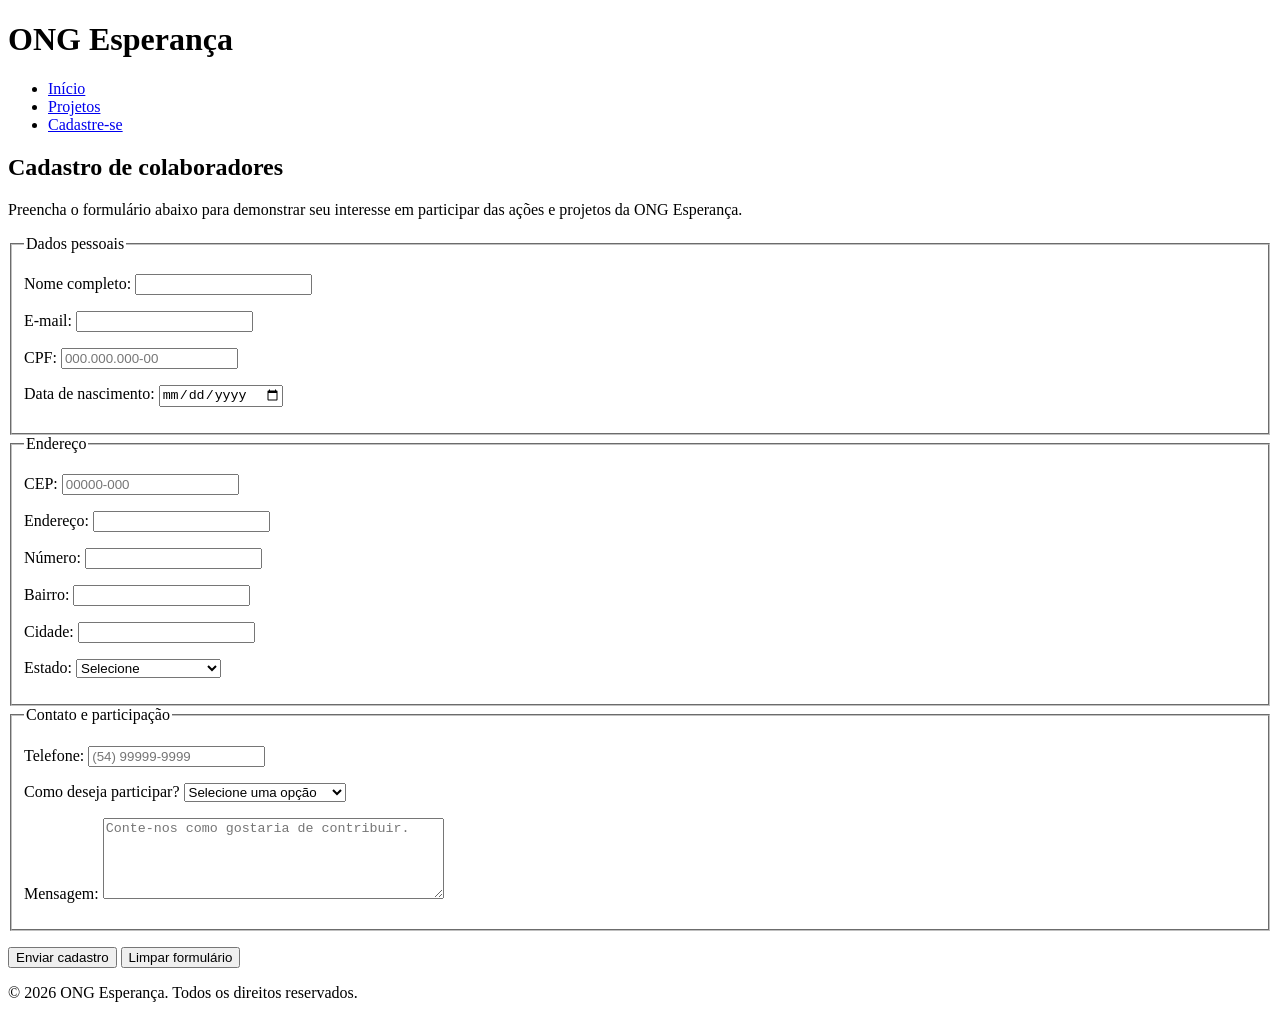
==== cadastro.html @ d4526f1a "Add cadastro.html for ONG Esperança registration This file contains the HTML structure for the regis" ====
<!DOCTYPE html>
<html lang="pt-BR">
<head>
    <meta charset="UTF-8">
    <meta name="viewport" content="width=device-width, initial-scale=1.0">
    <meta name="description" content="Cadastre-se para participar das ações e projetos da ONG Esperança.">
    <title>ONG Esperança | Cadastro</title>
</head>

<body>

    <header>
        <h1>ONG Esperança</h1>

        <nav aria-label="Navegação principal">
            <ul>
                <li><a href="index.html">Início</a></li>
                <li><a href="projetos.html">Projetos</a></li>
                <li><a href="cadastro.html" aria-current="page">Cadastre-se</a></li>
            </ul>
        </nav>
    </header>

    <main>

        <section>
            <h2>Cadastro de colaboradores</h2>

            <p>
                Preencha o formulário abaixo para demonstrar seu interesse
                em participar das ações e projetos da ONG Esperança.
            </p>

            <form action="#" method="post">

                <fieldset>
                    <legend>Dados pessoais</legend>

                    <p>
                        <label for="nome">Nome completo:</label>
                        <input
                            type="text"
                            id="nome"
                            name="nome"
                            autocomplete="name"
                            required
                        >
                    </p>

                    <p>
                        <label for="email">E-mail:</label>
                        <input
                            type="email"
                            id="email"
                            name="email"
                            autocomplete="email"
                            required
                        >
                    </p>

                    <p>
                        <label for="cpf">CPF:</label>
                        <input
                            type="text"
                            id="cpf"
                            name="cpf"
                            inputmode="numeric"
                            pattern="[0-9]{3}\.?[0-9]{3}\.?[0-9]{3}-?[0-9]{2}"
                            placeholder="000.000.000-00"
                            title="Digite um CPF válido no formato 000.000.000-00"
                            maxlength="14"
                            required
                        >
                    </p>

                    <p>
                        <label for="nascimento">Data de nascimento:</label>
                        <input
                            type="date"
                            id="nascimento"
                            name="nascimento"
                            autocomplete="bday"
                            required
                        >
                    </p>
                </fieldset>

                <fieldset>
                    <legend>Endereço</legend>

                    <p>
                        <label for="cep">CEP:</label>
                        <input
                            type="text"
                            id="cep"
                            name="cep"
                            inputmode="numeric"
                            pattern="[0-9]{5}-?[0-9]{3}"
                            placeholder="00000-000"
                            title="Digite um CEP válido no formato 00000-000"
                            maxlength="9"
                            autocomplete="postal-code"
                            required
                        >
                    </p>

                    <p>
                        <label for="endereco">Endereço:</label>
                        <input
                            type="text"
                            id="endereco"
                            name="endereco"
                            autocomplete="street-address"
                            required
                        >
                    </p>

                    <p>
                        <label for="numero">Número:</label>
                        <input
                            type="number"
                            id="numero"
                            name="numero"
                            min="1"
                            required
                        >
                    </p>

                    <p>
                        <label for="bairro">Bairro:</label>
                        <input
                            type="text"
                            id="bairro"
                            name="bairro"
                            required
                        >
                    </p>

                    <p>
                        <label for="cidade">Cidade:</label>
                        <input
                            type="text"
                            id="cidade"
                            name="cidade"
                            autocomplete="address-level2"
                            required
                        >
                    </p>

                    <p>
                        <label for="estado">Estado:</label>
                        <select
                            id="estado"
                            name="estado"
                            autocomplete="address-level1"
                            required
                        >
                            <option value="">Selecione</option>
                            <option value="AC">Acre</option>
                            <option value="AL">Alagoas</option>
                            <option value="AP">Amapá</option>
                            <option value="AM">Amazonas</option>
                            <option value="BA">Bahia</option>
                            <option value="CE">Ceará</option>
                            <option value="DF">Distrito Federal</option>
                            <option value="ES">Espírito Santo</option>
                            <option value="GO">Goiás</option>
                            <option value="MA">Maranhão</option>
                            <option value="MT">Mato Grosso</option>
                            <option value="MS">Mato Grosso do Sul</option>
                            <option value="MG">Minas Gerais</option>
                            <option value="PA">Pará</option>
                            <option value="PB">Paraíba</option>
                            <option value="PR">Paraná</option>
                            <option value="PE">Pernambuco</option>
                            <option value="PI">Piauí</option>
                            <option value="RJ">Rio de Janeiro</option>
                            <option value="RN">Rio Grande do Norte</option>
                            <option value="RS">Rio Grande do Sul</option>
                            <option value="RO">Rondônia</option>
                            <option value="RR">Roraima</option>
                            <option value="SC">Santa Catarina</option>
                            <option value="SP">São Paulo</option>
                            <option value="SE">Sergipe</option>
                            <option value="TO">Tocantins</option>
                        </select>
                    </p>
                </fieldset>

                <fieldset>
                    <legend>Contato e participação</legend>

                    <p>
                        <label for="telefone">Telefone:</label>
                        <input
                            type="tel"
                            id="telefone"
                            name="telefone"
                            inputmode="tel"
                            pattern="\(?[0-9]{2}\)?\s?[0-9]{4,5}-?[0-9]{4}"
                            placeholder="(54) 99999-9999"
                            title="Digite um telefone válido, por exemplo (54) 99999-9999"
                            maxlength="15"
                            autocomplete="tel"
                            required
                        >
                    </p>

                    <p>
                        <label for="interesse">Como deseja participar?</label>
                        <select
                            id="interesse"
                            name="interesse"
                            required
                        >
                            <option value="">Selecione uma opção</option>
                            <option value="voluntario">Trabalho voluntário</option>
                            <option value="doacao">Realizar doações</option>
                            <option value="ambos">Voluntariado e doações</option>
                        </select>
                    </p>

                    <p>
                        <label for="mensagem">Mensagem:</label>
                        <textarea
                            id="mensagem"
                            name="mensagem"
                            rows="5"
                            cols="40"
                            placeholder="Conte-nos como gostaria de contribuir."
                        ></textarea>
                    </p>
                </fieldset>

                <p>
                    <button type="submit">Enviar cadastro</button>
                    <button type="reset">Limpar formulário</button>
                </p>

            </form>
        </section>

    </main>

    <footer>
        <p>&copy; 2026 ONG Esperança. Todos os direitos reservados.</p>
    </footer>

</body>
</html>
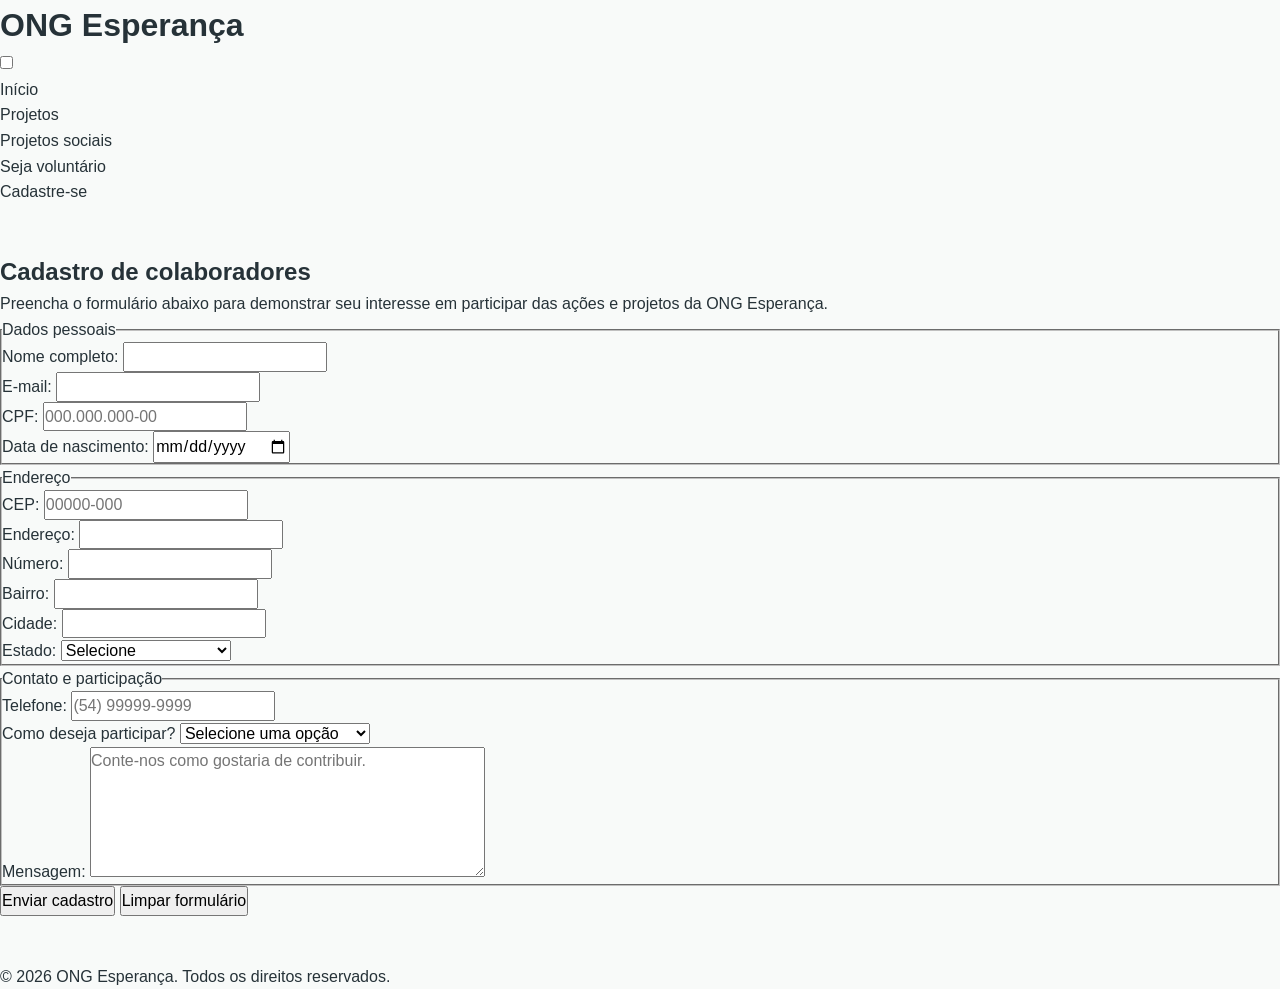
==== commit d9f1b31d: "Refactor header structure and navigation in cadastro.html" ====
--- a/cadastro.html
+++ b/cadastro.html
@@ -5,21 +5,68 @@
     <meta name="viewport" content="width=device-width, initial-scale=1.0">
     <meta name="description" content="Cadastre-se para participar das ações e projetos da ONG Esperança.">
     <title>ONG Esperança | Cadastro</title>
+    <link rel="stylesheet" href="style.css">
 </head>
 
 <body>
 
-    <header>
-        <h1>ONG Esperança</h1>
-
-        <nav aria-label="Navegação principal">
-            <ul>
-                <li><a href="index.html">Início</a></li>
-                <li><a href="projetos.html">Projetos</a></li>
-                <li><a href="cadastro.html" aria-current="page">Cadastre-se</a></li>
+    <header class="site-header">
+    <div class="header-container">
+
+        <h1 class="site-title">ONG Esperança</h1>
+
+        <input
+            type="checkbox"
+            id="menu-toggle"
+            class="menu-toggle"
+        >
+
+        <label for="menu-toggle" class="menu-button" aria-label="Abrir menu">
+            <span></span>
+            <span></span>
+            <span></span>
+        </label>
+
+        <nav class="main-navigation" aria-label="Navegação principal">
+            <ul class="nav-list">
+
+                <li class="nav-item">
+                    <a href="index.html" aria-current="page">
+                        Início
+                    </a>
+                </li>
+
+                <li class="nav-item dropdown">
+                    <a href="projetos.html">
+                        Projetos
+                    </a>
+
+                    <ul class="dropdown-menu">
+                        <li>
+                            <a href="projetos.html">
+                                Projetos sociais
+                            </a>
+                        </li>
+
+                        <li>
+                            <a href="cadastro.html">
+                                Seja voluntário
+                            </a>
+                        </li>
+                    </ul>
+                </li>
+
+                <li class="nav-item">
+                    <a href="cadastro.html">
+                        Cadastre-se
+                    </a>
+                </li>
+
             </ul>
         </nav>
-    </header>
+
+    </div>
+</header>
 
     <main>
 
@@ -110,7 +157,7 @@
                             type="text"
                             id="endereco"
                             name="endereco"
-                            autocomplete="street-address"
+                            autocomplete="address-line1"
                             required
                         >
                     </p>
--- a/style.css
+++ b/style.css
@@ -0,0 +1,227 @@
+/* =========================================================
+   DESIGN SYSTEM — ONG ESPERANÇA
+   ========================================================= */
+
+:root {
+    /* -------------------------
+       Cores
+       ------------------------- */
+
+    --color-primary: #2E7D5B;
+    --color-primary-dark: #205A42;
+    --color-primary-light: #E8F5EE;
+
+    --color-secondary: #E6A23C;
+    --color-secondary-light: #FFF4DE;
+
+    --color-text: #263238;
+    --color-text-muted: #607078;
+
+    --color-background: #F8FAF9;
+    --color-white: #FFFFFF;
+
+    --color-success: #2E7D5B;
+    --color-warning: #E6A23C;
+    --color-error: #C62828;
+
+    /* -------------------------
+       Tipografia
+       ------------------------- */
+
+    --font-size-sm: 0.875rem;
+    --font-size-md: 1rem;
+    --font-size-lg: 1.25rem;
+    --font-size-xl: 1.75rem;
+    --font-size-xxl: 2.5rem;
+
+    /* -------------------------
+       Espaçamento modular
+       Base: 0.25rem (4px)
+       ------------------------- */
+
+    --space-1: 0.25rem;
+    --space-2: 0.5rem;
+    --space-3: 0.75rem;
+    --space-4: 1rem;
+    --space-6: 1.5rem;
+    --space-8: 2rem;
+    --space-12: 3rem;
+
+    /* -------------------------
+       Elementos visuais
+       ------------------------- */
+
+    --border-radius-sm: 0.375rem;
+    --border-radius-md: 0.5rem;
+    --border-radius-lg: 0.75rem;
+
+    --shadow-sm: 0 2px 6px rgba(38, 50, 56, 0.08);
+    --shadow-md: 0 4px 12px rgba(38, 50, 56, 0.12);
+    --shadow-lg: 0 8px 24px rgba(38, 50, 56, 0.16);
+
+    --transition-fast: 0.2s ease;
+    --transition-normal: 0.3s ease;
+}
+
+/* =========================================================
+   RESET E ESTILOS GLOBAIS
+   ========================================================= */
+
+* {
+    box-sizing: border-box;
+    margin: 0;
+    padding: 0;
+}
+
+html {
+    scroll-behavior: smooth;
+}
+
+body {
+    font-family: Arial, Helvetica, sans-serif;
+    font-size: var(--font-size-md);
+    line-height: 1.6;
+    color: var(--color-text);
+    background-color: var(--color-background);
+}
+
+img {
+    display: block;
+    max-width: 100%;
+    height: auto;
+}
+
+a {
+    color: inherit;
+    text-decoration: none;
+}
+
+button,
+input,
+select,
+textarea {
+    font: inherit;
+}
+
+button {
+    cursor: pointer;
+}
+/* =========================================================
+   CONTAINER E GRID DE 12 COLUNAS
+   ========================================================= */
+
+.container {
+    width: min(100% - 2rem, 1200px);
+    margin-inline: auto;
+}
+
+.page-grid {
+    display: grid;
+    grid-template-columns: repeat(12, minmax(0, 1fr));
+    gap: var(--space-6);
+}
+
+/* Áreas principais do layout */
+
+.grid-full {
+    grid-column: 1 / -1;
+}
+
+.grid-main {
+    grid-column: span 8;
+}
+
+.grid-sidebar {
+    grid-column: span 4;
+}
+
+.grid-half {
+    grid-column: span 6;
+}
+
+.grid-third {
+    grid-column: span 4;
+}
+
+/* =========================================================
+   SEÇÕES E CONTEÚDO
+   ========================================================= */
+
+main {
+    padding-block: var(--space-12);
+}
+
+section {
+    margin-bottom: var(--space-12);
+}
+
+section:last-child {
+    margin-bottom: 0;
+}
+
+.section-title {
+    margin-bottom: var(--space-4);
+    font-size: var(--font-size-xl);
+    color: var(--color-primary-dark);
+}
+
+.section-text {
+    margin-bottom: var(--space-6);
+    color: var(--color-text-muted);
+}
+
+/* =========================================================
+   RESPONSIVIDADE — BREAKPOINTS
+   ========================================================= */
+
+/* 360px — smartphones pequenos */
+
+@media (max-width: 360px) {
+    .container {
+        width: min(100% - 1rem, 1200px);
+    }
+
+    main {
+        padding-block: var(--space-8);
+    }
+
+    .page-grid {
+        gap: var(--space-4);
+    }
+}
+
+
+/* 576px — smartphones maiores */
+
+@media (min-width: 361px) and (max-width: 575px) {
+    .container {
+        width: min(100% - 1.5rem, 1200px);
+    }
+}
+
+
+/* 768px — tablets */
+
+@media (min-width: 576px) and (max-width: 767px) {
+    .container {
+        width: min(100% - 2rem, 1200px);
+    }
+}
+
+
+/* 1024px — desktops menores / tablets grandes */
+
+@media (min-width: 768px) and (max-width: 1023px) {
+    .container {
+        width: min(100% - 2.5rem, 1200px);
+    }
+}
+
+
+/* 1440px — telas grandes */
+
+@media (min-width: 1440px) {
+    .container {
+        width: min(100% - 3rem, 1320px);
+    }
+}
